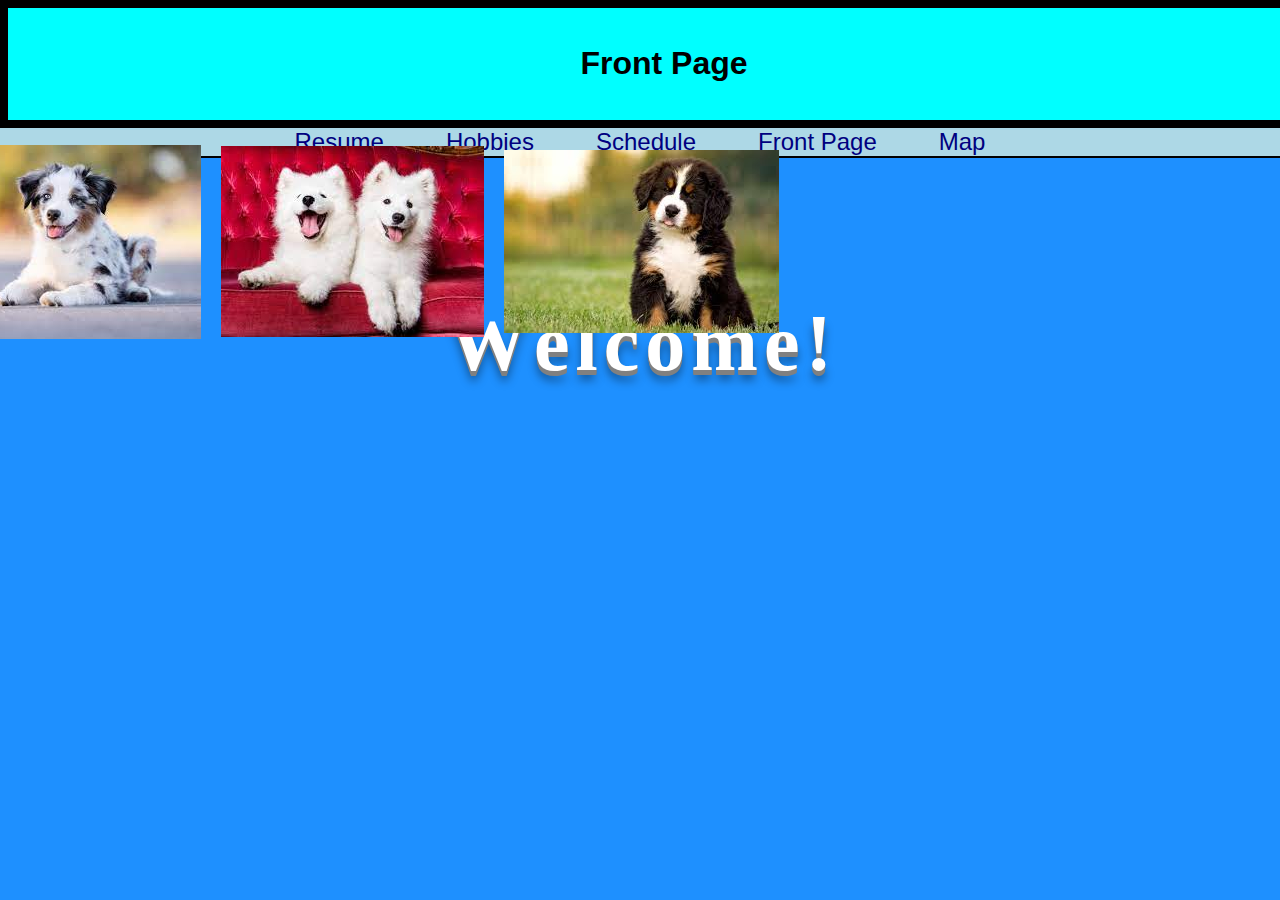
==== index.html @ 8521cb8d "Updated css sizing on slider" ====
<!DOCTYPE html>
<html lang="en">
  <head>
    <meta charset="UTF-8">
    <title>ITMD 361 - Web Development</title>
    <link rel="stylesheet" type="text/css" href="css/normalize.css">
    <link rel="stylesheet" href="css/style.css">
    <script src="js/slideshow.js"></script>
    <script src="js/script.js"></script>
  </head>
  <body>
    <header>
      <div class="header-border">
        <h1>Front Page</h1>
      </div>
        <nav class="main-navbar">
          <div class="navbar-container">
            <ul>
              <li><a href="resume.html">Resume</a></li>
              <li><a href="hobbies.html">Hobbies</a></li>
              <li><a href="schedule.html">Schedule</a></li>
              <li><a href="index.html">Front Page</a></li>
              <li><a href="map.html">Map</a></li>
            </ul>
          </div>
        </nav>
    </header>
    <div id="index-title">
      <h2>
        <span>W</span>
        <span>e</span>
        <span>l</span>
        <span>c</span>
        <span>o</span>
        <span>m</span>
        <span>e</span>
        <span>!</span>
      </h2>
    </div>
    <div id="slideshow">
      <div id="slideshow-section">
        <img src="images/img1.jpg" id="slider">
        <ul id="navigation">
          <li><img src ="images/img1.jpg"></li>
          <li><img src ="images/img2.jpg"></li>
          <li><img src ="images/img3.jpg"></li>
        </ul>
      </div>
    </div>
  </body>
---- css/style.css ----
/*Class to allign*/
.align-center{
  margin: 1rem;
  padding: 1rem 1rem;
  text-align: center;
} 

/*header for all pages css*/

body {
  background-color: dodgerblue;
}

.header-border{
  width:100%;
  border: 0.5em black;
  border-style: solid;
  margin: 0 0;
  padding: 1em;
  background: aqua;
  position: relative;
}

.header-border h1{
  overflow: hidden;
  font-family: 'Gill Sans', 'Gill Sans MT', Calibri, 'Trebuchet MS', sans-serif;
  font: bold;
  text-align: center;
}

/*Universal img animation*/
img {
  -webkit-animation-duration: 1s;
  animation-duration: 1s;
  -webkit-animation-fill-mode: both;
  animation-fill-mode: both;
  -webkit-animation-timing-function: ease-in-out;
  animation-timing-function: ease-in-out;
  animation-iteration-count: infinite;
  -webkit-animation-iteration-count: infinite;
}
img:hover{
  animation-name: img-bounce;
}

@keyframes img-bounce{
  0%, 100%, 20%, 50%, 80% {
		-webkit-transform: translateY(0);
		-ms-transform:     translateY(0);
		transform:         translateY(0)
	}
	40% {
		-webkit-transform: translateY(-30px);
		-ms-transform:     translateY(-30px);
		transform:         translateY(-30px)
	}
	60% {
		-webkit-transform: translateY(-15px);
		-ms-transform:     translateY(-15px);
		transform:         translateY(-15px)
	}
}
/*navbar css*/
.main-navbar{
  background-color: lightblue;
  overflow: hidden;
}

.navbar-container{
  float: left;
  width: 100%;
  border-bottom: 2px solid black;
}

.main-navbar ul {
  list-style-type: none;
  margin: 0;
  padding: 0;
  position: relative;
  left: 50%;
  float: left;
}

.main-navbar ul li{
  float: left;
  position: relative;
  right: 50%;
}

.main-navbar ul li a{
  font-family: Arial, Helvetica, sans-serif;
  font-size: 1.5em;
  color: navy;
  margin: 0 -.25rem;
  padding: 1.25rem 2.188rem;
  transition: color .3s ease-in-out, box-shadow .3s ease-in-out;
  text-decoration: none;
}

.main-navbar ul li a:hover{
  text-decoration: none;
  box-shadow: inset 10.938rem 0 0 0 deepskyblue;
  color: white;
}

/*Css index page*/
@import url('https://fonts.googleapis.com/css2?family=Luckiest+Guy&display=swap');
#index-title h2{
  margin-top: 5em;
  font-family: "Luckiest Guy", cursive;
  text-align: center;
}

#index-title h2 span{
  position: relative;
  top: 20px;
  font-size: 80px;
  color: white;
  text-shadow: 0 1px 0 grey, 0 2px 0 grey, 0 3px 0 grey, 
  0 4px 0 grey, 0 5px 0 grey, 0 6px 0 transparent, 0 7px 0 transparent, 
  0 8px 0 transparent, 0 9px 0 transparent, 0 10px 10px rgb(0, 0, 0, 0.4);
  animation: bounce 0.3s infinite alternate;
}

@keyframes bounce{
  100% {
    top: -20px;
    text-shadow: 0 1px 0 grey, 0 2px 0 grey, 0 3px 0 grey, 
  0 4px 0 grey, 0 5px 0 grey, 0 6px 0 grey, 0 7px 0 grey, 
  0 8px 0 grey, 0 9px 0 grey, 0 50px 25px rgb(0, 0, 0, 0.2);
  }
}
#index-title h2 span:nth-child(2){
  animation-delay: 0.1s;
}
#index-title h2 span:nth-child(3){
  animation-delay: 0.2s;
}
#index-title h2 span:nth-child(4){
  animation-delay: 0.3s;
}
#index-title h2 span:nth-child(5){
  animation-delay: 0.4s;
}
#index-title h2 span:nth-child(6){
  animation-delay: 0.5s;
} 
#index-title h2 span:nth-child(7){
  animation-delay: 0.6s;
}
#index-title h2 span:nth-child(8){
  animation-delay: 0.7s;
}

/*CSS resume page - fixed*/
#resume-border{
  background-color: lightgray;
  border: 0.25em black;
  border-style: dashed;
  padding: 1em;
  width: 1320px;
  margin: auto;
}

#resume-header{
  display: inline-block;
  margin: 1rem;
  padding: 1rem 1rem;
  position: relative;
  vertical-align: top;
}

#education{
  display: inline-block;
  position: relative;
  padding: 1rem 1rem;
  width: 25%;
  text-align: left;
  vertical-align: top;
}

#education h2{
  font-weight: bold;
  font-size: 1.4em;
  border-bottom: .2rem solid black;
}

#education h3{
  font-weight: bold;
  font-size: 1.2em;
}

#technical{
  display: inline-block;
  position: relative;
  padding: 1rem 1rem;
  width: 25%;
  text-align: left;
  vertical-align: top;
}

#technical h2{
  font-weight: bold;
  font-size: 1.4em;
  border-bottom: 0.2rem solid black;
}

#technical ul{
  -webkit-column-count: 3;
  -moz-column-count: 3;
  column-count: 3;
  -webkit-column-gap: 1.25rem;
  -moz-column-gap: 1.25rem;
  column-gap: 1.25rem
}

#work-experience{
  display: inline-block;
  position: relative;
  padding: 1rem 1rem;
  width: 25%;
  text-align: left;
  vertical-align: top;
}

#work-experience h2{
  font-weight: bold;
  font-size: 1.4em;
  border-bottom: 0.2rem solid black;
}

#work-experience h3{
  font-weight: bold;
  font-size: 1.2em;
}

/*CSS schedule page*/
#schedule-header-background{
  border: solid 0.5rem maroon;
  margin: 0.1em;
  transition: clip-path 0.6s linear;
  clip-path: polygon(
    calc(0% + 5px) calc(0% + 5px), 
    calc(100% - 5px) calc(0% + 5px), 
    calc(100% - 5px) calc(100% - 5px), 
    calc(0% + 5px) calc(100% - 5px)
  );
}

#schedule-header-background:hover {
  clip-path: polygon(0 0, 100% 0, 100% 100%, 0 100%);
}

#schedule-header{
  display: inline-block;
  vertical-align: top;
  position: relative;
  padding: 1rem 1rem;
}
#schedule-header h2{
  font-weight: bold;
  font-family: 'Times New Roman', Times, serif;
  font-size: 2em;
}

#table-format-fall{
  display: inline-block;
  position: relative;
  padding: 2em 2em;
  vertical-align: top;
}
#table-format-fall h3{
  text-align: center;
  padding: 1rem 1rem;
  background-color: blueviolet;
}

#table-format-fall td{
  font-size: 1em;
  padding: 0.25rem;
  border: 0.1rem solid black;
  font-family: 'Times New Roman', Times, serif;
  font-weight: bold;
}

#table-format-spring{
  display: inline-block;
  position: relative;
  padding: 2em 2em;
  vertical-align: top;
}
#table-format-spring h3{
  text-align: center;
  padding: 1rem 1rem;
  background-color: blueviolet;
}

#table-format-spring td{
  font-size: 1em;
  padding: 0.25rem;
  border: 0.1rem solid black;
  font-family: 'Times New Roman', Times, serif;
  font-weight: bold;
}

.rainbow-color{
  background-image: linear-gradient(to left, violet, indigo, blue,
   green, yellow, orange, red);
  border: 0.1rem solid black;
}

.light-purple{
  background-color:plum
}
.purple{
  background-color:purple
}

/*CSS for Hobbies*/
#hobbies-wrapper{
  margin: 1.5em 1.5em;
  padding: 1.25em 1.25em;
  background-color: mediumaquamarine;
  border-radius: 2.5rem;
  border-style: groove;
  border-color:royalblue;
  position: absolute;
  display: inline-block;
}

#hobbies-wrapper h2{
  text-align: center;
  border-bottom: 0.15rem solid black;
  margin: 0.25rem;
  font-weight: bold;
  font-family: 'Franklin Gothic Medium', 'Arial Narrow', Arial, sans-serif;
}

#hobbies-wrapper p{
  font-family: 'Franklin Gothic Medium', 'Arial Narrow', Arial, sans-serif;
}

#hobbies-lacrosse{
  margin: none;
  width: 30%;
  padding: 1rem 1rem;
  background-color:lightseagreen;
  border-radius: 2.5rem;
  border-style: groove;
  border-color: royalblue;
  position: relative;
  display: inline-block;
  vertical-align: top;
}

#hobbies-biking{
  width: 30%;
  padding: 1rem 1rem;
  background-color: lightseagreen;
  border-radius: 2.5rem;
  border-style: groove;
  border-color: royalblue;
  display: inline-block;
  vertical-align: top;
}

#hobbies-gaming{
  margin: none;
  width: 30%;
  position: relative;
  padding: 1rem 1rem;
  background-color: lightseagreen;
  border-radius: 2.5rem;
  border-style: groove;
  border-color: royalblue;
  display: inline-block;
  vertical-align: middle;
}

/*CSS for Map*/
#map-wrapper {
  width: 1000px;
  height: 750px;
  margin: 0 auto;
  overflow: hidden;
}
#map-background {
  width: 800px;
  height: 600px;
  margin: 30px auto;
}
#map {
  height: 750px;
  width: 100%;
}

/*slideshow css*/
#slideshow {
  margin: 20px;
  padding: 20px 20px;
  box-sizing: border-box;
}
#slideshow-section{
  position: relative;
  width: 50%;
  height: 50%;
  display: flex;
  justify-content: center;
  align-items: center;
}
#slideshow-section #slider{
  position: absolute;
  top: 0;
  left: 0;
  width: 50%;
  height: 50%;
  object-fit: cover;
}
#navigation{
  position: absolute;
  bottom: 40px;
  left: 50%;
  transform: translateX(-50%);
  z-index: 100;
  display: flex;
  justify-content: center;
  align-items: center;
}

#navigation li{
  list-style: none;
  cursor: pointer;
  margin: 10px;
}
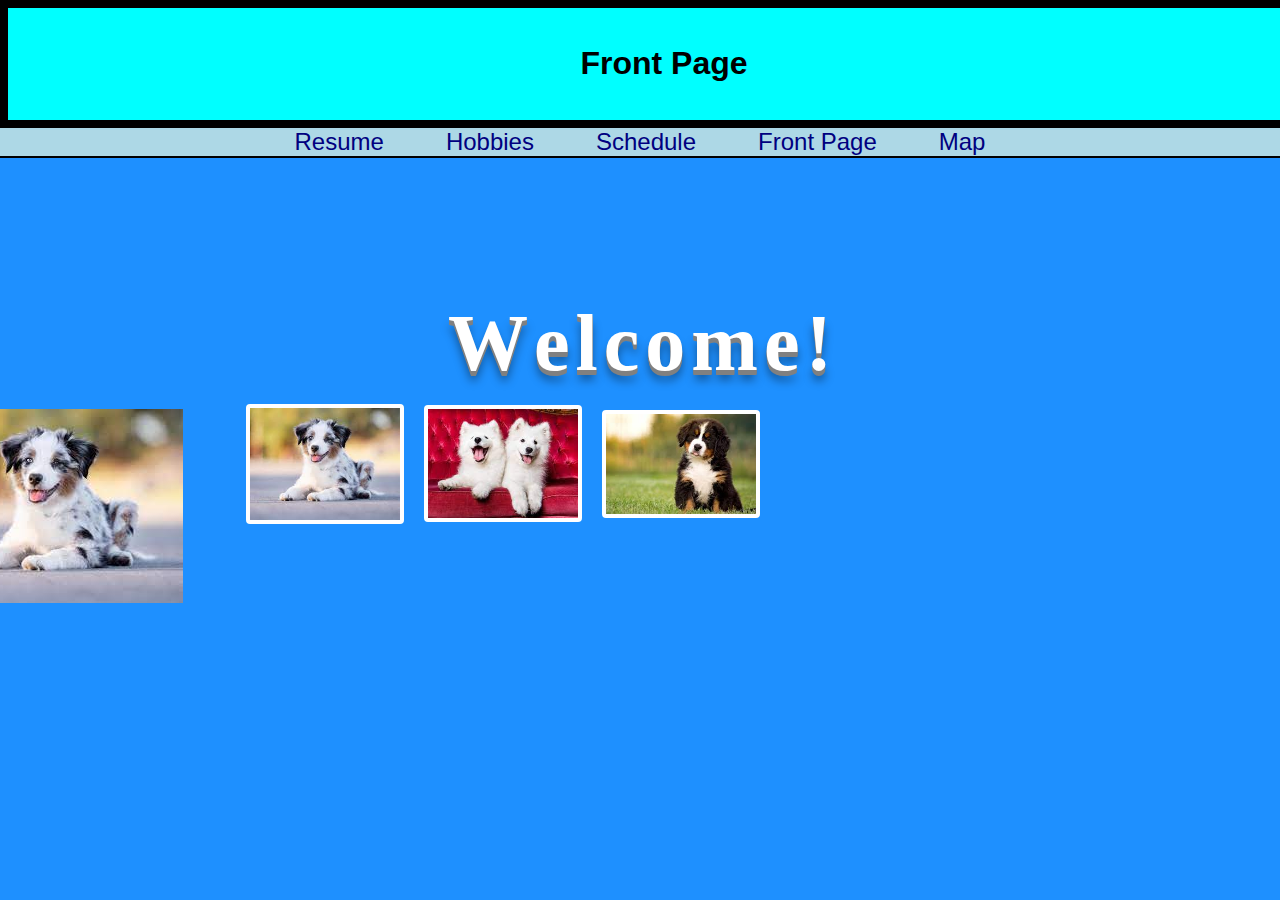
==== commit 37ce6c04: "Added JS" ====
--- a/index.html
+++ b/index.html
@@ -41,9 +41,9 @@
       <div id="slideshow-section">
         <img src="images/img1.jpg" id="slider">
         <ul id="navigation">
-          <li><img src ="images/img1.jpg"></li>
-          <li><img src ="images/img2.jpg"></li>
-          <li><img src ="images/img3.jpg"></li>
+          <li onclick ="imgSlider('images/img1.jpg')"><img src ="images/img1.jpg"></li>
+          <li onclick ="imgSlider('images/img2.jpg')"><img src ="images/img2.jpg"></li>
+          <li onclick ="imgSlider('images/img3.jpg')"><img src ="images/img3.jpg"></li>
         </ul>
       </div>
     </div>
--- a/css/style.css
+++ b/css/style.css
@@ -408,16 +408,16 @@
   justify-content: center;
   align-items: center;
 }
-#slideshow-section #slider{
-  position: absolute;
+#slider{
+  position: relative;
   top: 0;
   left: 0;
-  width: 50%;
+  width: 100%;
   height: 50%;
   object-fit: cover;
 }
 #navigation{
-  position: absolute;
+  position: relative;
   bottom: 40px;
   left: 50%;
   transform: translateX(-50%);
@@ -431,4 +431,10 @@
   list-style: none;
   cursor: pointer;
   margin: 10px;
+}
+
+#navigation li img{
+  width: 150px;
+  border: 4px solid #fff;
+  border-radius: 4px;
 }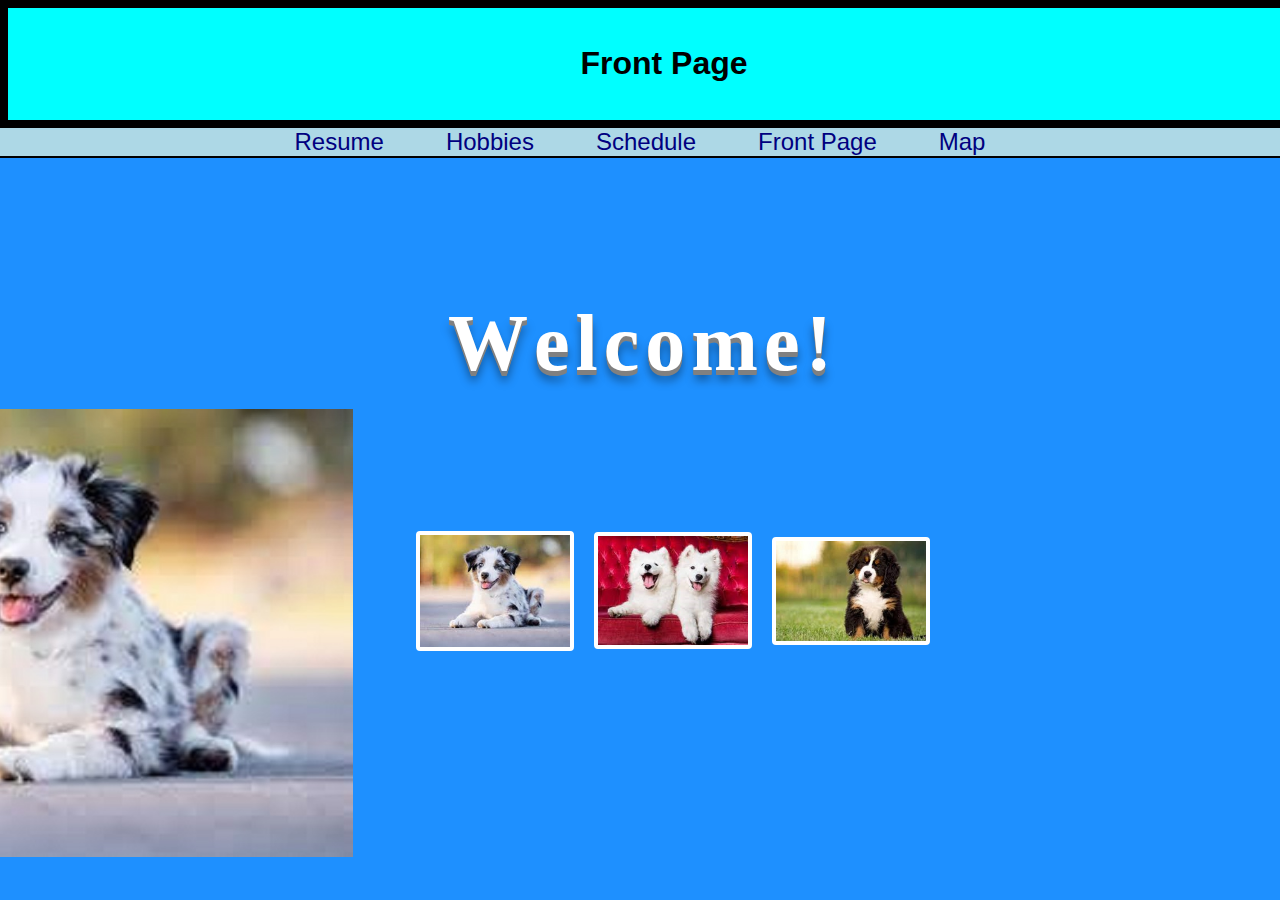
==== commit cc1eb9c5: "Resized picutres for onClick" ====
--- a/index.html
+++ b/index.html
@@ -39,11 +39,11 @@
     </div>
     <div id="slideshow">
       <div id="slideshow-section">
-        <img src="images/img1.jpg" id="slider">
+        <img src="images/img1_large.jpg" id="slider">
         <ul id="navigation">
-          <li onclick ="imgSlider('images/img1.jpg')"><img src ="images/img1.jpg"></li>
-          <li onclick ="imgSlider('images/img2.jpg')"><img src ="images/img2.jpg"></li>
-          <li onclick ="imgSlider('images/img3.jpg')"><img src ="images/img3.jpg"></li>
+          <li onclick ="imgSlider('images/img1_large.jpg')"><img src ="images/img1_small.jpg"></li>
+          <li onclick ="imgSlider('images/img2_large.jpg')"><img src ="images/img2_small.jpg"></li>
+          <li onclick ="imgSlider('images/img3_large.jpg')"><img src ="images/img3_small.jpg"></li>
         </ul>
       </div>
     </div>
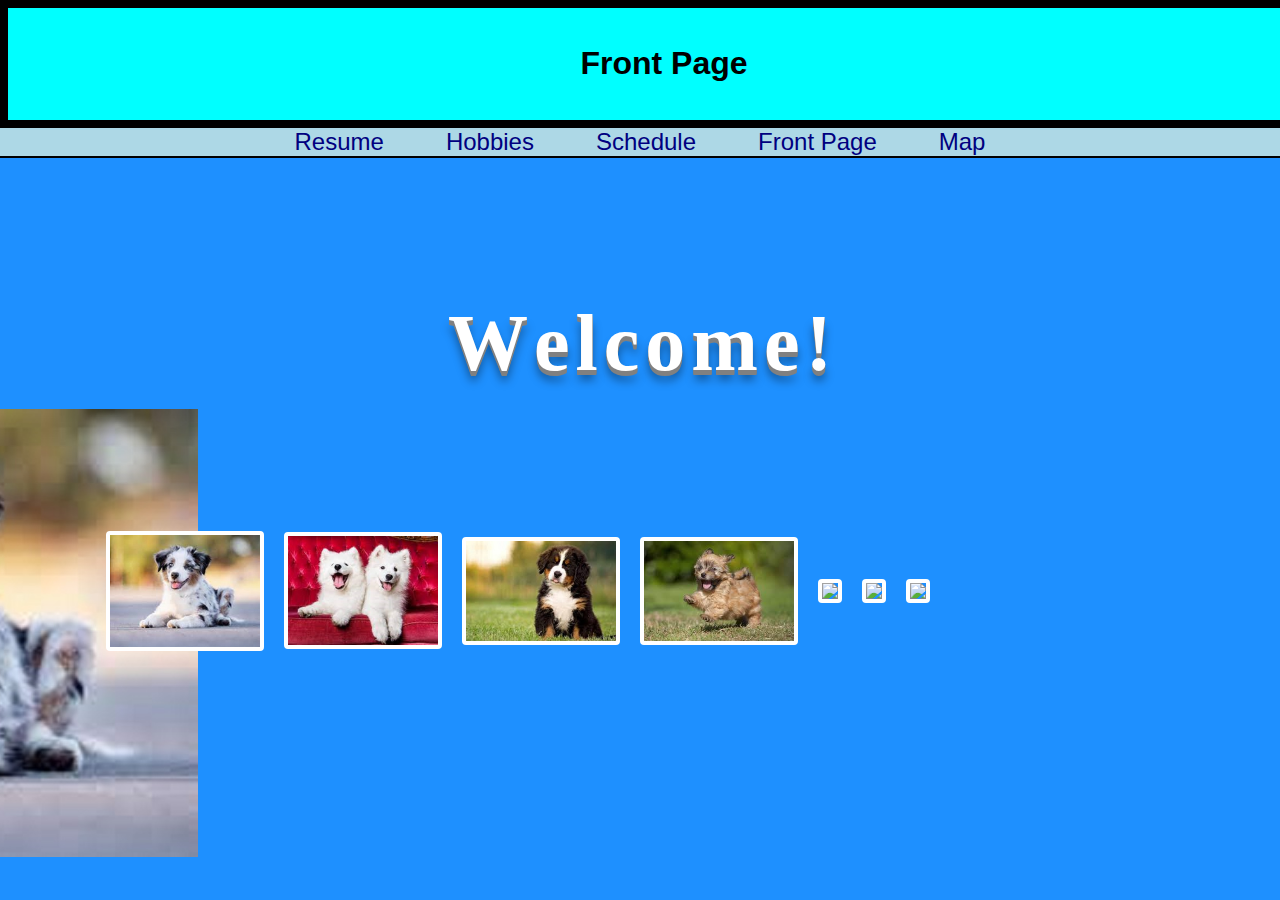
==== commit 54de6f3b: "Added more images" ====
--- a/index.html
+++ b/index.html
@@ -44,6 +44,10 @@
           <li onclick ="imgSlider('images/img1_large.jpg')"><img src ="images/img1_small.jpg"></li>
           <li onclick ="imgSlider('images/img2_large.jpg')"><img src ="images/img2_small.jpg"></li>
           <li onclick ="imgSlider('images/img3_large.jpg')"><img src ="images/img3_small.jpg"></li>
+          <li onclick ="imgSlider('images/img4_large.jpg')"><img src ="images/img4_small.jpg"></li>
+          <li onclick ="imgSlider('images/img5_large.jpg')"><img src ="images/img5_small.jpg"></li>
+          <li onclick ="imgSlider('images/img6_large.jpg')"><img src ="images/img6_small.jpg"></li>
+          <li onclick ="imgSlider('images/img7_large.jpg')"><img src ="images/img7_small.jpg"></li>
         </ul>
       </div>
     </div>
--- a/css/style.css
+++ b/css/style.css
@@ -398,7 +398,8 @@
 #slideshow {
   margin: 20px;
   padding: 20px 20px;
-  box-sizing: border-box;
+  position: relative;
+  box-sizing: 100% 100%;
 }
 #slideshow-section{
   position: relative;
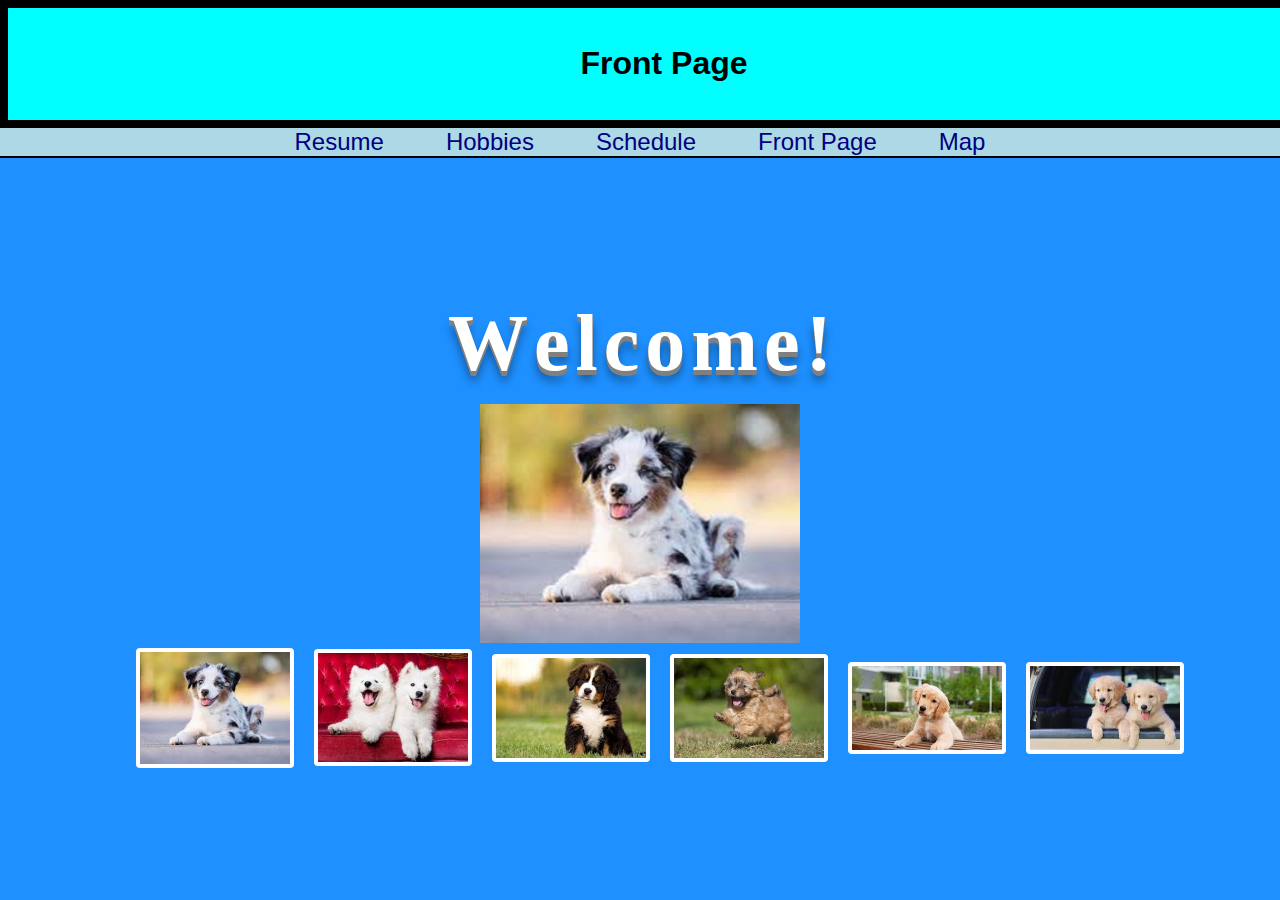
==== commit 82ee8781: "removed image 5 as it was awkward sizing wisse" ====
--- a/index.html
+++ b/index.html
@@ -45,7 +45,6 @@
           <li onclick ="imgSlider('images/img2_large.jpg')"><img src ="images/img2_small.jpg"></li>
           <li onclick ="imgSlider('images/img3_large.jpg')"><img src ="images/img3_small.jpg"></li>
           <li onclick ="imgSlider('images/img4_large.jpg')"><img src ="images/img4_small.jpg"></li>
-          <li onclick ="imgSlider('images/img5_large.jpg')"><img src ="images/img5_small.jpg"></li>
           <li onclick ="imgSlider('images/img6_large.jpg')"><img src ="images/img6_small.jpg"></li>
           <li onclick ="imgSlider('images/img7_large.jpg')"><img src ="images/img7_small.jpg"></li>
         </ul>
--- a/css/style.css
+++ b/css/style.css
@@ -396,26 +396,29 @@
 
 /*slideshow css*/
 #slideshow {
-  margin: 20px;
-  padding: 20px 20px;
-  position: relative;
-  box-sizing: 100% 100%;
+  margin: 0;
+  padding: 0;
+  position: relative;
+  box-sizing: border-box;
 }
 #slideshow-section{
   position: relative;
-  width: 50%;
+  width: 100%;
   height: 50%;
-  display: flex;
-  justify-content: center;
+  display: inline-block;
+  text-align: center;
   align-items: center;
 }
 #slider{
   position: relative;
   top: 0;
   left: 0;
-  width: 100%;
-  height: 50%;
-  object-fit: cover;
+  padding: 15px 15px;
+  width: 25%;
+  height: 25%;
+  display: inline-block;
+  text-align: center;
+  align-items: center;
 }
 #navigation{
   position: relative;
